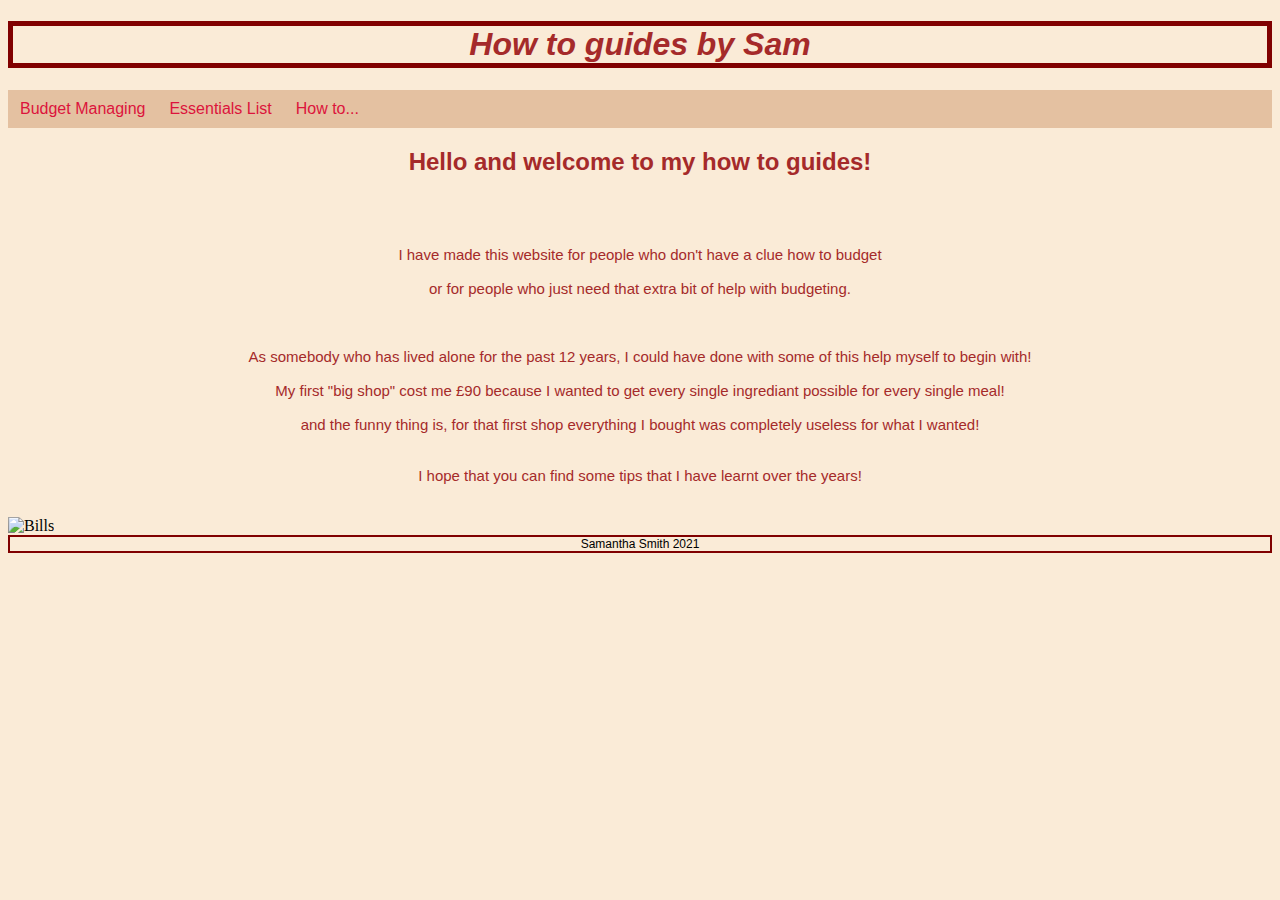
==== index.html @ 608c4b9a "Add files via upload" ====
<!DOCTYPE html>
<html lang="en">
<head>
    <meta charset="UTF-8">
    <!-- <meta name="viewport" content="width=device-width, initial-scale=1.0"> -->
    <link rel="stylesheet" type="text/css" href= "css/main.css">
    <title>How to guides by Sam</title>
</head>


</html>

<h1> <i>How to guides by Sam</i></h1>

<nav>
    <a href="html/budget.html"> Budget Managing </a>
    <a href="html/essential_list.html"> Essentials List</a>
    <a href="html/how_to.html"> How to...</a>

</nav>

<h2> Hello and welcome to my how to guides! </h2><br>
<p>
</br> I have made this website for people who don't have a clue how to budget<br>
</br> or for people who just need that extra bit of help with budgeting.<br>
<br>
<br>
</br> As somebody who has lived alone for the past 12 years, I could have done with some of this help myself to begin with!<br>
</br> My first "big shop" cost me £90 because I wanted to get every single ingrediant possible for every single meal!<br>
</br> and the funny thing is, for that first shop everything I bought was completely useless for what I wanted!<br>
</br> 
<br> I hope that you can find some tips that I have learnt over the years!
</p> </br>
<img src="../website-development/bills-piling-up.jpg" alt="Bills" width="400" height="300">

<footer> Samantha Smith 2021 </footer>
---- css/main.css ----
body {
    background-color: antiquewhite;
}

nav {
    overflow: hidden;
    background-color: rgb(228, 193, 161);
    }
nav a{
    float: left;
    display: block;
    color: crimson;
    text-align: center;
    padding: 10px 12px;
    text-decoration: none;
    font-family: Arial, Helvetica, sans-serif;
}
nav a:hover{
    background-color: darkgoldenrod;
    color: black
}
h1 {
    color: brown;
    text-align: center;
    border-width:5px;  
    border-style:solid;
    border-color: maroon;
    font-family: Arial, Helvetica, sans-serif;
}

h2 {
    color: brown;
    text-align: center;
    font-family: Arial, Helvetica, sans-serif;
}

p {
    font-family: Arial, Helvetica, sans-serif;
    font-size: 15px;
    color: brown;
    text-align: center;
}

footer {
    font-family: Arial, Helvetica, sans-serif;
    font-size: 12px;
    color: black;
    text-align: center;
    border-width: 2px;
    border-style: solid;
    border-color: maroon;
}
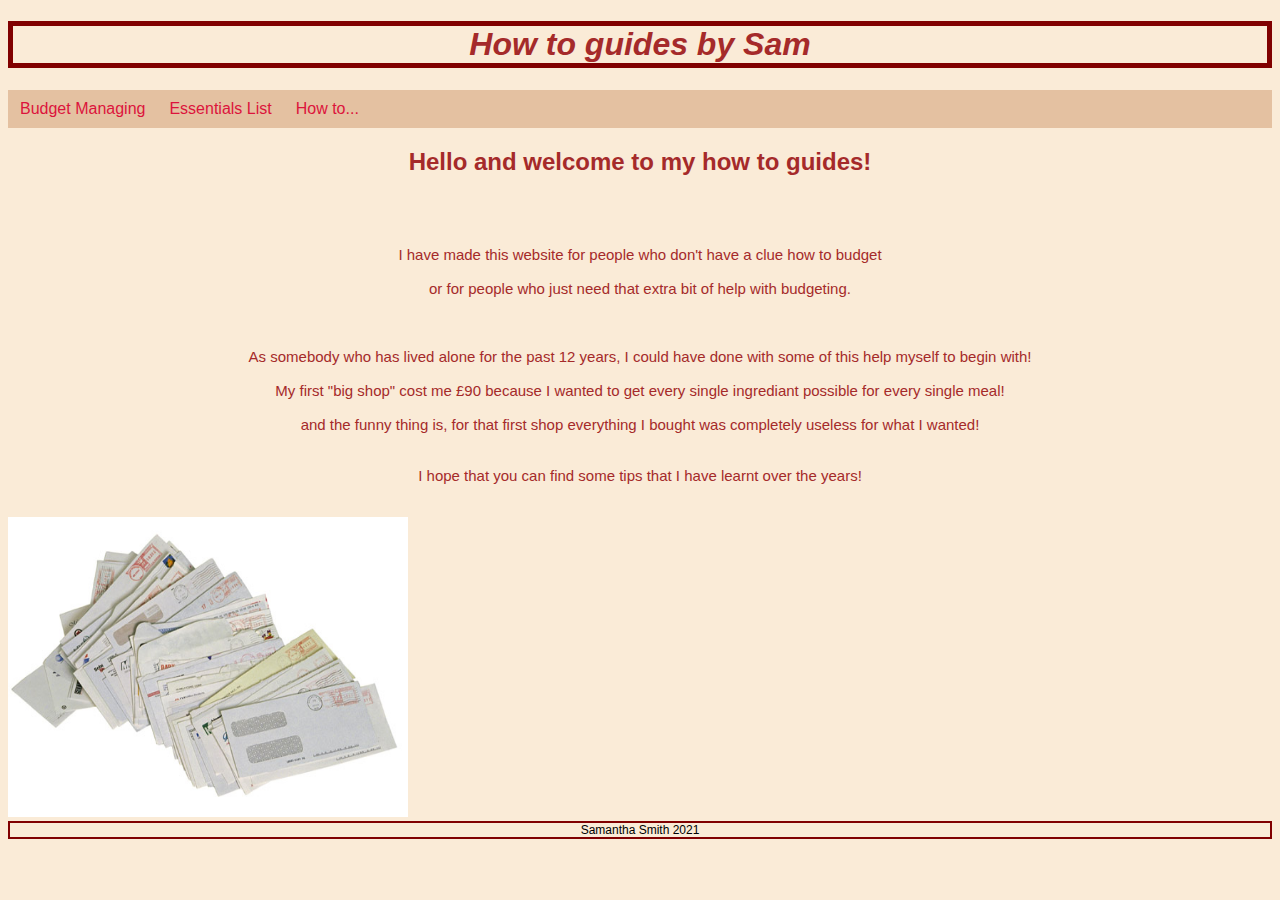
==== commit b1327cc4: "Update index.html" ====
--- a/index.html
+++ b/index.html
@@ -31,7 +31,7 @@
 </br> 
 <br> I hope that you can find some tips that I have learnt over the years!
 </p> </br>
-<img src="../website-development/bills-piling-up.jpg" alt="Bills" width="400" height="300">
+<img src="bills-piling-up.jpg" alt="Bills" width="400" height="300">
 
 <footer> Samantha Smith 2021 </footer>
      
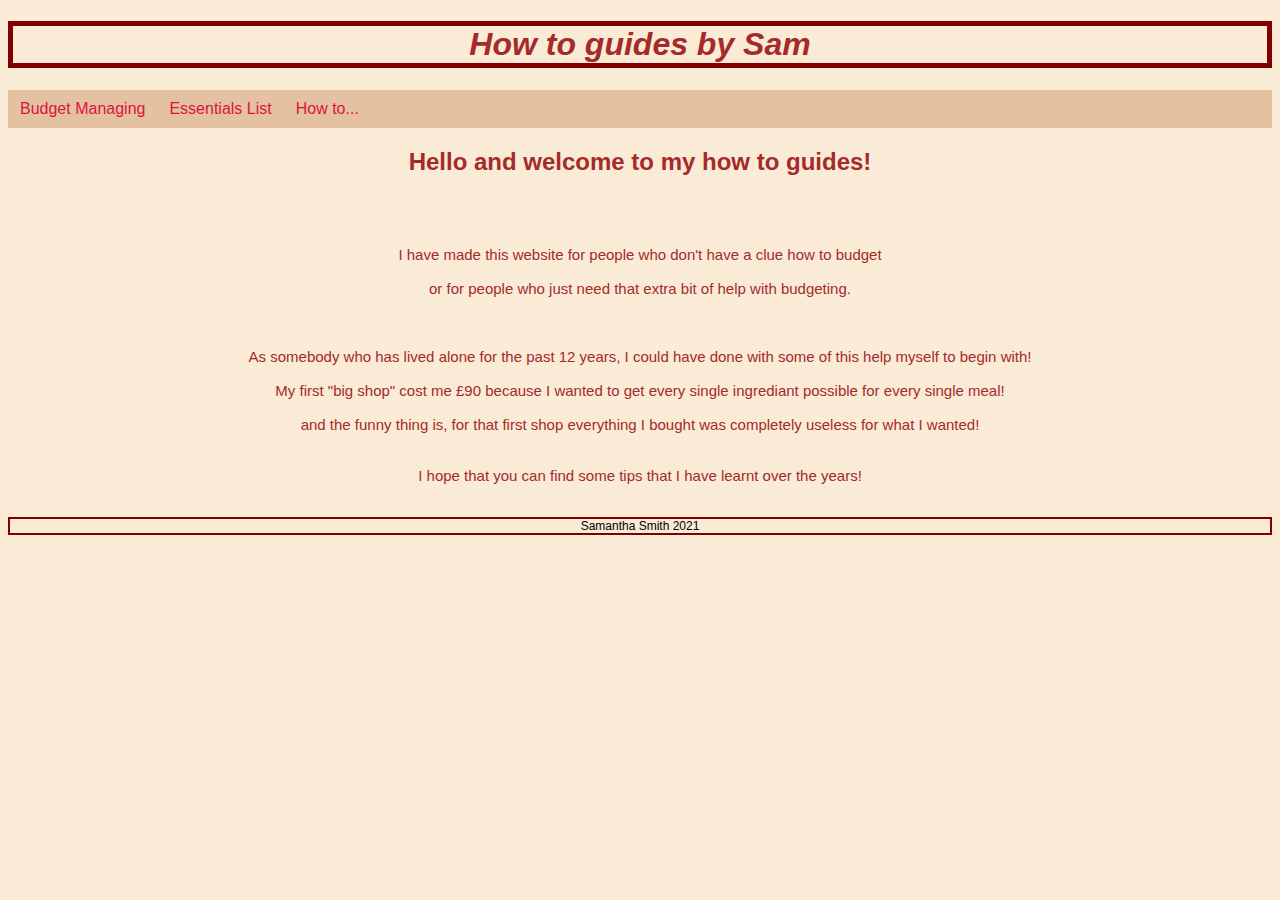
==== commit 24998969: "Update index.html" ====
--- a/index.html
+++ b/index.html
@@ -31,7 +31,6 @@
 </br> 
 <br> I hope that you can find some tips that I have learnt over the years!
 </p> </br>
-<img src="bills-piling-up.jpg" alt="Bills" width="400" height="300">
 
 <footer> Samantha Smith 2021 </footer>
      
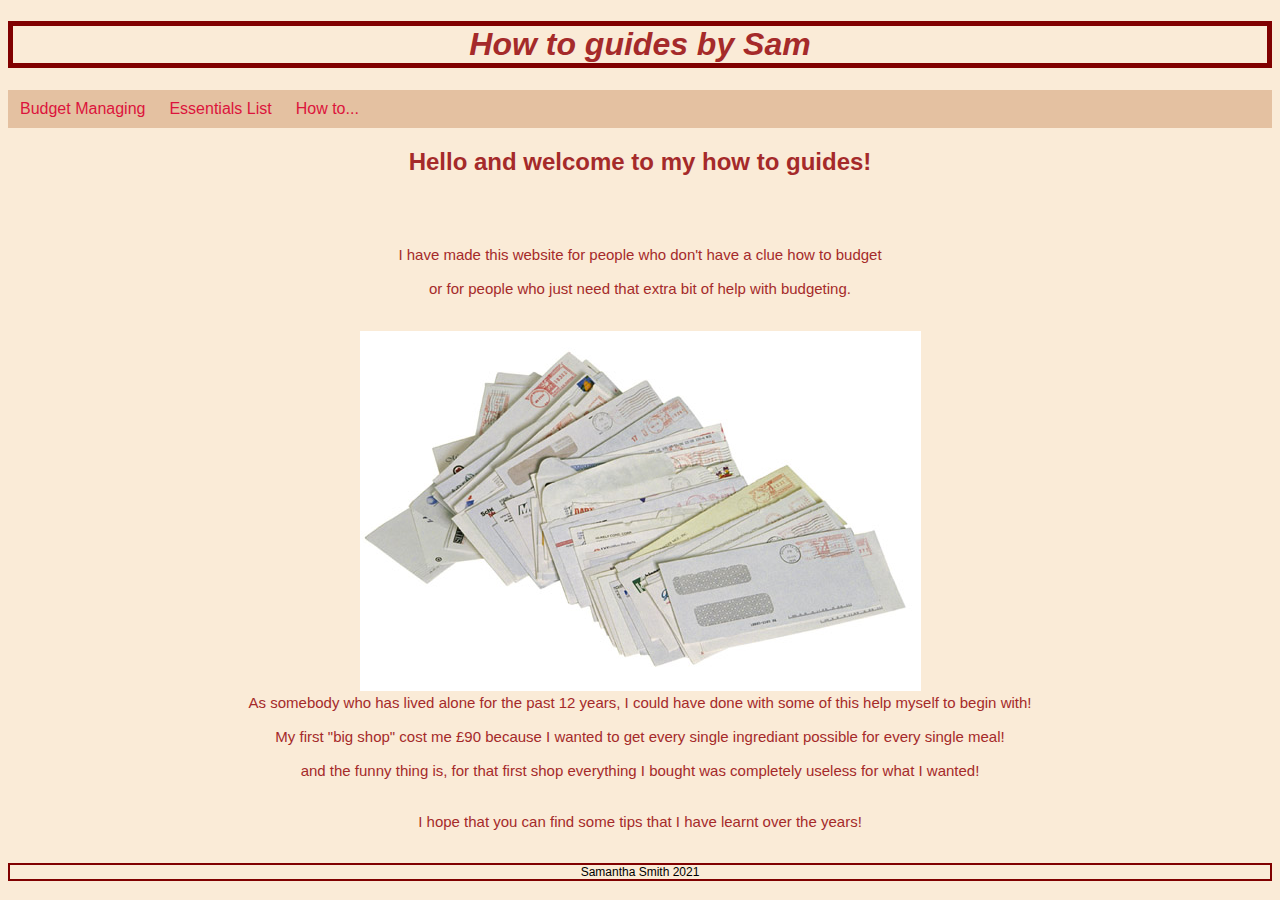
==== commit 76bd4b94: "Update index.html" ====
--- a/index.html
+++ b/index.html
@@ -24,7 +24,7 @@
 </br> I have made this website for people who don't have a clue how to budget<br>
 </br> or for people who just need that extra bit of help with budgeting.<br>
 <br>
-<br>
+<br><img src="bills-piling-up.jpg">
 </br> As somebody who has lived alone for the past 12 years, I could have done with some of this help myself to begin with!<br>
 </br> My first "big shop" cost me £90 because I wanted to get every single ingrediant possible for every single meal!<br>
 </br> and the funny thing is, for that first shop everything I bought was completely useless for what I wanted!<br>
